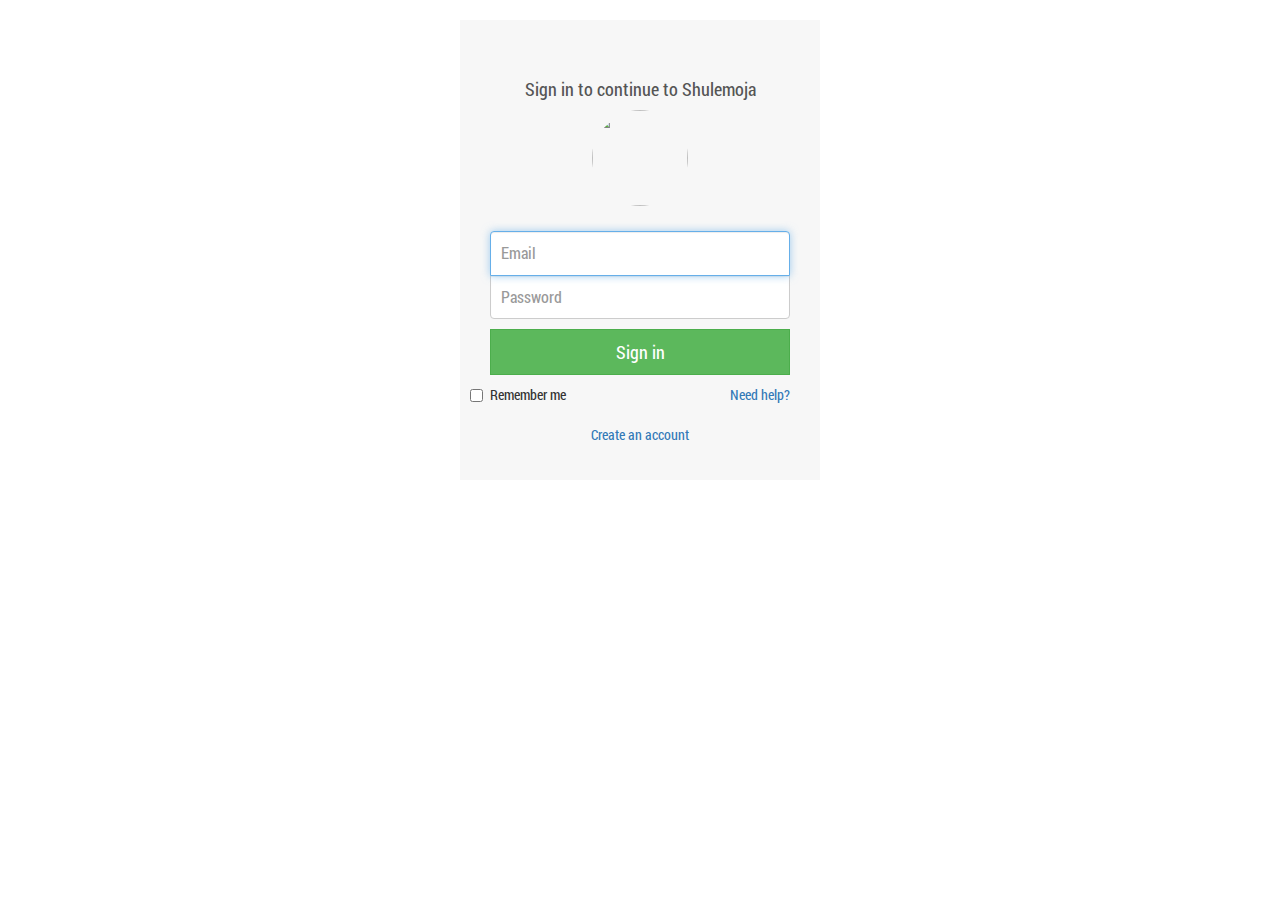
==== login.html @ cffed9d6 "Added Login page" ====
<!DOCTYPE html>
<html lang="en">
<head>
	<meta charset="UTF-8">
	<title>Homepage</title>
	<link rel="stylesheet" href="css/bootstrap.min.css">
	<link rel="stylesheet" href="fonts/font-awesome/css/font-awesome.min.css">
	<link rel="stylesheet" href="owl-carousel/owl.carousel.css">
	<link rel="stylesheet" href="owl-carousel/owl.theme.css">
	<link rel="stylesheet" href="css/animate.css">
	<link rel="stylesheet" href="css/site.css">
</head>
<body>

	<!-- Login Page -->
	<div class="container-full">
	<div class="container">
    <div class="row">
        <div class="col-sm-6 col-md-4 col-md-offset-4">
            <div class="account-wall signin">
            <h1 class="text-center login-title">Sign in to continue to Shulemoja</h1>
                <img class="profile-img" src="https://lh5.googleusercontent.com/-b0-k99FZlyE/AAAAAAAAAAI/AAAAAAAAAAA/eu7opA4byxI/photo.jpg?sz=120"
                    alt="">
                <form class="form-signin">
                <input type="text" class="form-control" placeholder="Email" required autofocus>
                <input type="password" class="form-control" placeholder="Password" required>
                <button class="btn btn-lg btn-success btn-block" type="submit">
                    Sign in</button>
                <label class="checkbox pull-left">
                    <input type="checkbox" value="remember-me">
                    Remember me
                </label>
                <a href="#" class="pull-right need-help">Need help? </a><span class="clearfix"></span>
                <a href="#" class="text-center new-account">Create an account </a>
                </form>
            </div>
        </div>
    </div>
</div>
</div>
<!-- Login Page -->

	<!-- Start footer -->
	<script src="js/jquery.min.js"></script>
	<script src="js/bootstrap.min.js"></script>
	<script src="owl-carousel/owl.carousel.js"></script>
	<script src="js/wow.min.js"></script>
	<script src="js/site.js"></script>
	<script>new WOW().init();</script>
	<!-- End Footer -->
</body>
</html>
---- css/site.css ----
@font-face {
	font-family: 'roboto';
	src: url('../fonts/roboto/robotocondensed-regulard41d.eot');
	src: url('../fonts/roboto/robotocondensed-regulard41d.eot?#iefix') format('embedded-opentype'), url('../fonts/roboto/robotocondensed-regular.woff') format('woff'), url('../fonts/roboto/robotocondensed-regular.ttf') format('truetype'), url('../fonts/roboto/roboto.svg#roboto') format('svg');
	font-weight: normal;
	font-style: normal;
}

html {
	margin: 0;
	padding: 0;
}

body {
	margin: 0;
	padding: 0;
	font-family: 'roboto';
}

.container-full {
	width: 100%;
	padding-right: 0px;
	padding-left: 0px;
	margin-right: auto;
	margin-left: auto;
}

/***** Navbar Styles *****/
.navbar {
	border-radius: 0;
	margin-bottom: 0;
}

.navbar-default {
    background-color: #449D44;
    border: none;
}

.navbar-default .navbar-brand {
    color: #FFFFFF;
}

.navbar-default .navbar-nav > .active > a, .navbar-default .navbar-nav > .active > a:focus, .navbar-default .navbar-nav > .active > a:hover {
    color: #449D44;
    background-color: #E7E7E7;
    font-weight: bold;
}

.navbar-default .navbar-nav > li > a {
    color: #FFFFFF;
    font-weight: bold;
}

.navbar-default .navbar-nav > li > a:focus, .navbar-default .navbar-nav > li > a:hover {
    color: #EDF4E7;
    background-color: transparent;
    font-weight: bold;
}

.navbar-toggle {
	background-color: blue;
}

.icon-bar {
    background: #FFF none repeat scroll 0% 0%;
}
.navbar-collapse.in {
    /*overflow-y: auto;*/
}
.navbar-collapse {
    /*padding-left: 0px;*/
    /*background: #222 none repeat scroll 0% 0%;*/
    /*position: absolute;
    width: 100%;*/
}
.navbar-collapse {
    /*padding-right: 0px;*/
}
.navbar-collapse {
   /* max-height: 340px;
    overflow-x: visible;
    padding-left: 15px;
    border-top: 1px solid transparent;
    box-shadow: 0px 1px 0px rgba(255, 255, 255, 0.1) inset;*/
}

.dropdown-menu {
	border-radius: 0;
}

.dropdown-menu > li > a {
    display: block;
    padding: 3px 20px;
    clear: both;
    font-weight: 400;
    line-height: 1.42857;
    color: #449D44;
    white-space: nowrap;
}

/****** Jumbotron Styles *****/
.jumbotron {
    margin-bottom: 0px;
    padding: 15em 0;
    height: auto;
    background: transparent url(../imgs/hero.jpg);
    background-position: 0% 25%;
    background-size: cover;
    background-repeat: no-repeat;
    color: white;
    /*text-shadow: black 0.3em 0.3em 0.3em;*/
    text-align: center;
    opacity: 0.9;
}

.search-box {
	background-color: #449D44;
	padding-bottom: 30px;
}

.search-box h3 {
	color:#FFFFFF;
	text-align: center;
}

.search-box .form-control {
	height: 54px;
	border-radius: 0;
	box-shadow: none;
}

.search-box .btn {
	padding: 13px 30px;
	border-radius: 0;
	font-size: 18px;
}

/******** Feature One ******/
.feature {
	/*padding: 95px 0;*/
	background-image: url('../imgs/feature-bg.jpg');
	background-size: cover;
	color: #FFFFFF;
}

.feature h3 {
	color: #FFFFFF;
}

.feature p {
	font-size: 18px;
}

.feature .image {
	text-align: right;
}

.feature .overlay {
	padding: 35px 0;
	background: #449D44;
	opacity: 0.9;
}

/***** Feature Two *******/
.feature2 {
	/*padding: 95px 0;*/
	background-image: url('../imgs/feature-bg.jpg');
	background-size: cover;
	color: #333333;
}

.feature2 p {
	font-size: 18px;
}

.feature2 img {
	float: right;
}

.feature2 .overlay {
	padding: 35px 0;
	background: #EDF4E7;
	opacity: 0.8;
}

.courses {

}

.courses h2, h4 {
	color: #449D44;
}

.course {
	background-color: #FFFFFF;
	border: 1px solid #EEEEEE;
	padding: 5px;
}

.course-spacer {
	padding-bottom: 30px;
}

.course h4 {
	text-align: center;
}

.course p {
	text-align: justify;
	padding: 2px;
}

.course img {
	width: 100%;
}

.course h5 {
	text-align: right;
	font-weight: bold;
}

/**** Stats Section ****/
.stats {
	padding-bottom: 18px;
	background: #EDF4E7;
}

.stats h1 {
	font-weight: bold;
	text-align: center;
	background-color: #449D44;
}

.stats h3 {
	color: #449D44;
	font-weight: bold;
	text-align: center;
}

.stats .circle {
	margin: 0 auto;
	border-radius: 50%;
	width: 120px;
    height: 120px;
    padding: 40px 0;
    color: #FFFFFF;
}
/******* Testimonials *******/
.testimonials {
	padding-bottom: 18px;
}

.testimonials .row {
	margin-left: 0;
}

.testimonials .testimonies-item {
	padding:  0 7px;
}

.testimonials h2{
	color: #449D44;
}

.testimonials h3 {
	/*text-align: center;*/
}

.testimonials p {
	font-size: 13px;
	text-align: justify;
}

.testimonials img {
	/*position: absolute;*/
	width: 98px;
}

/***** Footer ******/
.footer {
	/*height: 150px;
	margin-top: 200px;*/
	background: #333333;
}

.footer a {
	color: #FFFFFF;
	text-decoration: none;
}

.footer a:hover {
	color: #DDDDDD;
}

.footer p {
	color: #FFFFFF;
	font-size: 13px;
}

.footer h5 {
	color: #FFFFFF;
	font-size: 16px;
	font-weight: bold;
}

.footer ul {
	padding: 0;
	margin: 0;
}

.footer ul li {
	list-style: none;
	color: #FFFFFF;
}

.footer .newsletter {
	padding-left: 0;
}

.footer .newsletter .form-control, .btn {
	border-radius: 0;
}

/*** Login Form ***/
.signin {
   margin: 0 auto;
}

.form-signin
{
    max-width: 330px;
    padding: 15px;
    margin: 0 auto;
}
.form-signin .form-signin-heading, .form-signin .checkbox
{
    margin-bottom: 10px;
}
.form-signin .checkbox
{
    font-weight: normal;
}
.form-signin .form-control
{
    position: relative;
    font-size: 16px;
    height: auto;
    padding: 10px;
    -webkit-box-sizing: border-box;
    -moz-box-sizing: border-box;
    box-sizing: border-box;
}
.form-signin .form-control:focus
{
    z-index: 2;
}
.form-signin input[type="text"]
{
    margin-bottom: -1px;
    border-bottom-left-radius: 0;
    border-bottom-right-radius: 0;
}
.form-signin input[type="password"]
{
    margin-bottom: 10px;
    border-top-left-radius: 0;
    border-top-right-radius: 0;
}
.account-wall
{
    margin-top: 20px;
    padding: 40px 0px 20px 0px;
    background-color: #f7f7f7;
    /*-moz-box-shadow: 0px 2px 2px rgba(0, 0, 0, 0.3);
    -webkit-box-shadow: 0px 2px 2px rgba(0, 0, 0, 0.3);
    box-shadow: 0px 2px 2px rgba(0, 0, 0, 0.3);*/
}
.login-title
{
    color: #555;
    font-size: 18px;
    font-weight: 400;
    display: block;
}
.profile-img
{
    width: 96px;
    height: 96px;
    margin: 0 auto 10px;
    display: block;
    -moz-border-radius: 50%;
    -webkit-border-radius: 50%;
    border-radius: 50%;
}
.need-help
{
    margin-top: 10px;
}
.new-account
{
    display: block;
    margin-top: 10px;
}


/******** Owl Carousel ***********/
.owl-theme .owl-controls .owl-buttons div {
    color: #800000;
    display: inline-block;
    position: absolute;
    margin: 5px;
    padding: 3px 10px;
    font-size: 12px;
    border-radius: 0px;
    /*background: #869791 none repeat scroll 0% 0%;*/
    /*opacity: 0.5;*/
}

/****** Media Queries *******/
/****** Media Queries *******/

/* Large desktops and laptops */
@media (min-width: 1200px) {
	.dropdown:hover .dropdown-menu {
		display: block;
	}

	.jumbotron {
		padding: 10em 0;
	}

	.jumbotron h3{
		font-size: 48px;
		color: indigo;
	}

	.jumbotron p {
		font-size: 30px;
	}
}

/* Landscape tablets and medium desktops */
@media (min-width: 992px) and (max-width: 1199px) {
	.dropdown:hover .dropdown-menu {
		display: block;
	}

	.jumbotron {
		padding: 9em 0;
	}

	.jumbotron h3{
		font-size: 32px;
		color: brown;
	}

	.jumbotron p {
		font-size: 20px;
	}
}

/* Portrait tablets and small desktops */
@media (min-width: 768px) and (max-width: 991px) {
	.dropdown:hover .dropdown-menu {
		display: block;
	}

	.jumbotron {
		padding: 4em 0;
	}
}

/* Landscape phones and portrait tablets */
@media (min-width: 480px) and (max-width: 767px) {
	.jumbotron {
		padding: 4em 0;
	}

	.jumbotron p {
		margin-bottom: 5px;
		color: orange;
		font-size: 18px;
	}
}

/* Portrait phones and smaller */
@media (max-width: 480px) {
	.jumbotron {
			padding: 4em 0;
		}

		.jumbotron h3 {
			font-size: 12px;
			color: red;
		}

		.jumbotron p {
			font-size: 12px;
			color: red;
		}
}

/* Custom, iPhone Retina */ 
@media only screen and (max-width : 320px) {
    .jumbotron {
		padding: 4em 0;
	}

	.jumbotron p {
		margin-bottom: 0;
		color: orange;
	}
}
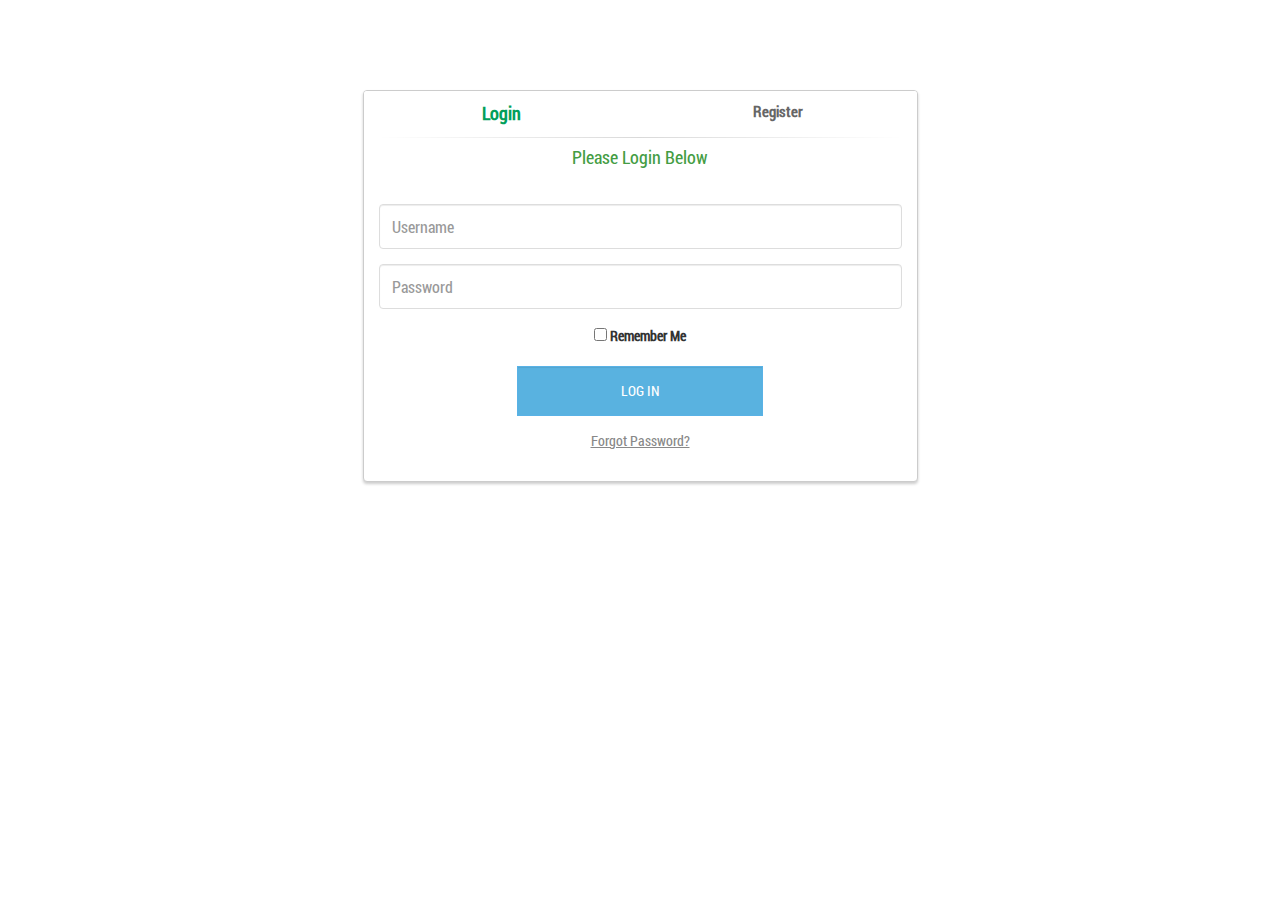
==== commit 8b21517f: "Redesigned the Login page" ====
--- a/login.html
+++ b/login.html
@@ -13,29 +13,83 @@
 <body>
 
 	<!-- Login Page -->
-	<div class="container-full">
+<div class="login">
+<div class="container-full">
 	<div class="container">
-    <div class="row">
-        <div class="col-sm-6 col-md-4 col-md-offset-4">
-            <div class="account-wall signin">
-            <h1 class="text-center login-title">Sign in to continue to Shulemoja</h1>
-                <img class="profile-img" src="https://lh5.googleusercontent.com/-b0-k99FZlyE/AAAAAAAAAAI/AAAAAAAAAAA/eu7opA4byxI/photo.jpg?sz=120"
-                    alt="">
-                <form class="form-signin">
-                <input type="text" class="form-control" placeholder="Email" required autofocus>
-                <input type="password" class="form-control" placeholder="Password" required>
-                <button class="btn btn-lg btn-success btn-block" type="submit">
-                    Sign in</button>
-                <label class="checkbox pull-left">
-                    <input type="checkbox" value="remember-me">
-                    Remember me
-                </label>
-                <a href="#" class="pull-right need-help">Need help? </a><span class="clearfix"></span>
-                <a href="#" class="text-center new-account">Create an account </a>
-                </form>
-            </div>
-        </div>
-    </div>
+    	<div class="row">
+			<div class="col-md-6 col-md-offset-3">
+				<div class="panel panel-login">
+					<div class="panel-heading">
+						<div class="row">
+							<div class="col-xs-6">
+								<a href="#" class="active" id="login-form-link">Login</a>
+							</div>
+							<div class="col-xs-6">
+								<a href="#" id="register-form-link">Register</a>
+							</div>
+						</div>
+						<hr>
+						<h4>Please Login Below</h4>
+					</div>
+					<div class="panel-body">
+						<div class="row">
+							<div class="col-lg-12">
+								<form id="login-form" action="http://phpoll.com/login/process" method="post" role="form" style="display: block;">
+									<div class="form-group">
+										<input type="text" name="username" id="username" tabindex="1" class="form-control" placeholder="Username" value="">
+									</div>
+									<div class="form-group">
+										<input type="password" name="password" id="password" tabindex="2" class="form-control" placeholder="Password">
+									</div>
+									<div class="form-group text-center">
+										<input type="checkbox" tabindex="3" class="" name="remember" id="remember">
+										<label for="remember"> Remember Me</label>
+									</div>
+									<div class="form-group">
+										<div class="row">
+											<div class="col-sm-6 col-sm-offset-3">
+												<input type="submit" name="login-submit" id="login-submit" tabindex="4" class="form-control btn btn-login" value="Log In">
+											</div>
+										</div>
+									</div>
+									<div class="form-group">
+										<div class="row">
+											<div class="col-lg-12">
+												<div class="text-center">
+													<a href="http://phpoll.com/recover" tabindex="5" class="forgot-password">Forgot Password?</a>
+												</div>
+											</div>
+										</div>
+									</div>
+								</form>
+								<form id="register-form" action="http://phpoll.com/register/process" method="post" role="form" style="display: none;">
+									<div class="form-group">
+										<input type="text" name="username" id="username" tabindex="1" class="form-control" placeholder="Username" value="">
+									</div>
+									<div class="form-group">
+										<input type="email" name="email" id="email" tabindex="1" class="form-control" placeholder="Email Address" value="">
+									</div>
+									<div class="form-group">
+										<input type="password" name="password" id="password" tabindex="2" class="form-control" placeholder="Password">
+									</div>
+									<div class="form-group">
+										<input type="password" name="confirm-password" id="confirm-password" tabindex="2" class="form-control" placeholder="Confirm Password">
+									</div>
+									<div class="form-group">
+										<div class="row">
+											<div class="col-sm-6 col-sm-offset-3">
+												<input type="submit" name="register-submit" id="register-submit" tabindex="4" class="form-control btn btn-register" value="Register Now">
+											</div>
+										</div>
+									</div>
+								</form>
+							</div>
+						</div>
+					</div>
+				</div>
+			</div>
+		</div>
+	</div>
 </div>
 </div>
 <!-- Login Page -->
--- a/css/site.css
+++ b/css/site.css
@@ -322,84 +322,105 @@
 }
 
 /*** Login Form ***/
-.signin {
-   margin: 0 auto;
-}
-
-.form-signin
-{
-    max-width: 330px;
-    padding: 15px;
-    margin: 0 auto;
-}
-.form-signin .form-signin-heading, .form-signin .checkbox
-{
-    margin-bottom: 10px;
-}
-.form-signin .checkbox
-{
-    font-weight: normal;
-}
-.form-signin .form-control
-{
-    position: relative;
-    font-size: 16px;
-    height: auto;
-    padding: 10px;
-    -webkit-box-sizing: border-box;
-    -moz-box-sizing: border-box;
-    box-sizing: border-box;
-}
-.form-signin .form-control:focus
-{
-    z-index: 2;
-}
-.form-signin input[type="text"]
-{
-    margin-bottom: -1px;
-    border-bottom-left-radius: 0;
-    border-bottom-right-radius: 0;
-}
-.form-signin input[type="password"]
-{
-    margin-bottom: 10px;
-    border-top-left-radius: 0;
-    border-top-right-radius: 0;
-}
-.account-wall
-{
-    margin-top: 20px;
-    padding: 40px 0px 20px 0px;
-    background-color: #f7f7f7;
-    /*-moz-box-shadow: 0px 2px 2px rgba(0, 0, 0, 0.3);
-    -webkit-box-shadow: 0px 2px 2px rgba(0, 0, 0, 0.3);
-    box-shadow: 0px 2px 2px rgba(0, 0, 0, 0.3);*/
-}
-.login-title
-{
-    color: #555;
-    font-size: 18px;
-    font-weight: 400;
-    display: block;
-}
-.profile-img
-{
-    width: 96px;
-    height: 96px;
-    margin: 0 auto 10px;
-    display: block;
-    -moz-border-radius: 50%;
-    -webkit-border-radius: 50%;
-    border-radius: 50%;
-}
-.need-help
-{
-    margin-top: 10px;
-}
-.new-account
-{
-    display: block;
-    margin-top: 10px;
+.login {
+	padding-top: 90px;
+}
+
+.panel-login {
+	border-color: #ccc;
+	-webkit-box-shadow: 0px 2px 3px 0px rgba(0,0,0,0.2);
+	-moz-box-shadow: 0px 2px 3px 0px rgba(0,0,0,0.2);
+	box-shadow: 0px 2px 3px 0px rgba(0,0,0,0.2);
+}
+.panel-login>.panel-heading {
+	color: #00415d;
+	background-color: #fff;
+	border-color: #fff;
+	text-align:center;
+}
+.panel-login>.panel-heading a{
+	text-decoration: none;
+	color: #666;
+	font-weight: bold;
+	font-size: 15px;
+	-webkit-transition: all 0.1s linear;
+	-moz-transition: all 0.1s linear;
+	transition: all 0.1s linear;
+}
+.panel-login>.panel-heading a.active{
+	color: #029f5b;
+	font-size: 18px;
+}
+.panel-login>.panel-heading hr{
+	margin-top: 10px;
+	margin-bottom: 0px;
+	clear: both;
+	border: 0;
+	height: 1px;
+	background-image: -webkit-linear-gradient(left,rgba(0, 0, 0, 0),rgba(0, 0, 0, 0.15),rgba(0, 0, 0, 0));
+	background-image: -moz-linear-gradient(left,rgba(0,0,0,0),rgba(0,0,0,0.15),rgba(0,0,0,0));
+	background-image: -ms-linear-gradient(left,rgba(0,0,0,0),rgba(0,0,0,0.15),rgba(0,0,0,0));
+	background-image: -o-linear-gradient(left,rgba(0,0,0,0),rgba(0,0,0,0.15),rgba(0,0,0,0));
+}
+.panel-login input[type="text"],.panel-login input[type="email"],.panel-login input[type="password"] {
+	height: 45px;
+	border: 1px solid #ddd;
+	font-size: 16px;
+	-webkit-transition: all 0.1s linear;
+	-moz-transition: all 0.1s linear;
+	transition: all 0.1s linear;
+}
+.panel-login input:hover,
+.panel-login input:focus {
+	outline:none;
+	-webkit-box-shadow: none;
+	-moz-box-shadow: none;
+	box-shadow: none;
+	border-color: #ccc;
+}
+.btn-login {
+	background-color: #59B2E0;
+	outline: none;
+	color: #fff;
+	font-size: 14px;
+	height: auto;
+	font-weight: normal;
+	padding: 14px 0;
+	text-transform: uppercase;
+	border-color: #59B2E6;
+}
+.btn-login:hover,
+.btn-login:focus {
+	color: #fff;
+	background-color: #53A3CD;
+	border-color: #53A3CD;
+}
+.forgot-password {
+	text-decoration: underline;
+	color: #888;
+}
+.forgot-password:hover,
+.forgot-password:focus {
+	text-decoration: underline;
+	color: #666;
+}
+
+.btn-register {
+	background-color: #1CB94E;
+	outline: none;
+	color: #fff;
+	font-size: 14px;
+	height: auto;
+	font-weight: normal;
+	padding: 14px 0;
+	text-transform: uppercase;
+	border-color: #1CB94A;
+}
+.btn-register:hover,
+.btn-register:focus {
+	color: #fff;
+	background-color: #1CA347;
+	border-color: #1CA347;
 }
 
 
